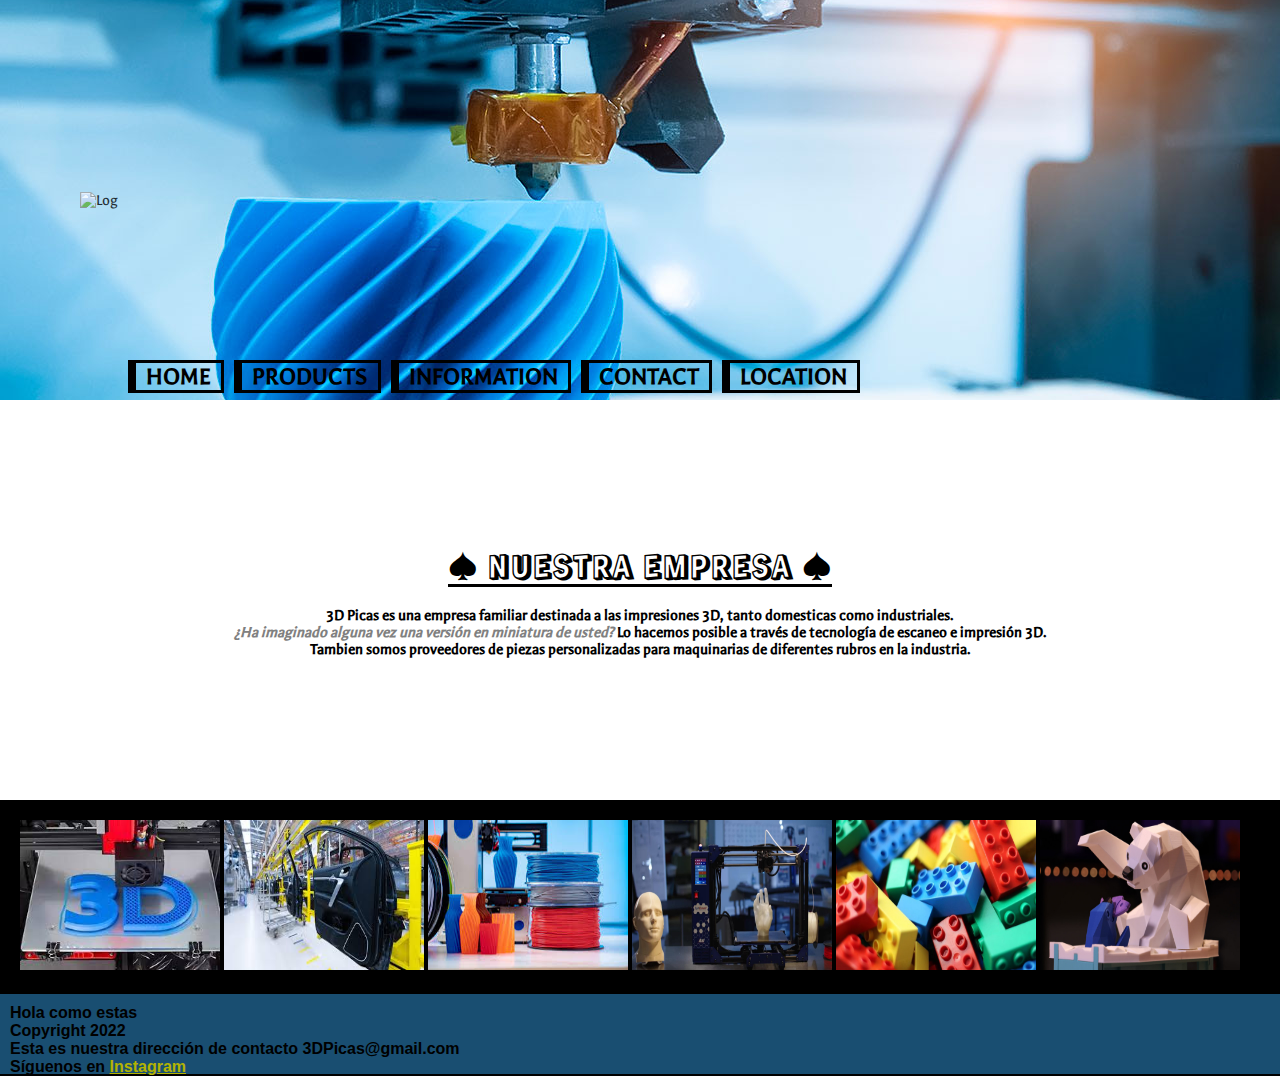
==== Index.html @ 75ce7a1d "Mi primer commit" ====
<!DOCTYPE html>
<html lang="en">
<head>
    <meta charset="UTF-8">
    <meta http-equiv="X-UA-Compatible" content="IE=edge">
    <meta name="viewport" content="width=device-width, initial-scale=1.0">
    <title>3D Picas</title>
    <link rel="stylesheet" href="./CSS/Style.css">    
    <link rel="preconnect" href="https://fonts.googleapis.com">
    <link rel="preconnect" href="https://fonts.gstatic.com" crossorigin>
    <link href="https://fonts.googleapis.com/css2?family=Rampart+One&display=swap" rel="stylesheet">
    <link rel="preconnect" href="https://fonts.googleapis.com">
    <link rel="preconnect" href="https://fonts.gstatic.com" crossorigin>
    <link href="https://fonts.googleapis.com/css2?family=Galdeano&display=swap" rel="stylesheet">
    <link rel="shortcut icon" href="./Logopestaña.png">
</head>
<body class="fondo">
        <header>
            <div class="header">
                <div class="logo1">
                    <img src="./Logocarlos1.png" alt="Log" class="imagen1">            
                </div>
                <nav>
                    <ul class="menu">
                        <li><a href="./Index.html">HOME</a></li>
                        <li><a href="./Products.html">PRODUCTS</a></li>
                        <li><a href="./Infomation.html">INFORMATION</a></li>
                        <li><a href="./Contacto.html">CONTACT</a></li>
                        <li><a href="./Location.html">LOCATION</a></li>
                    </ul>
                </nav>
            </div>
        </header>   
    <section class="centrocolor">
        <article class="centro">
            <div>
                <h3 class="principal"> ♠ <strong >NUESTRA EMPRESA</strong> ♠ </h3>                 
                <h4><strong> 3D Picas es una empresa familiar destinada a las impresiones 3D, tanto domesticas como industriales.</h4>
                <h4> <em class="gris">¿Ha imaginado alguna vez una versión en miniatura de usted?</em> Lo hacemos posible a través de tecnología de escaneo e impresión 3D.</h4>
                <h4> Tambien somos proveedores de piezas personalizadas para maquinarias de diferentes rubros en la industria.</h4>
            </div>
        </article>
    </section>
    <div class="imagenes">    
        <img src="./3D.jfif" alt="3DPicas" width="200" height="150">
        <img src="./Autopartes.jfif" alt="3DPicas" width="200" height="150">
        <img src="./flex.jfif" alt="3DPicas" width="200" height="150">
        <img src="./Image/Image central1.jpg" alt="3DPicas" width="200" height="150">
        <img src="./Image/ABS.jpg" alt="3DPicas" width="200" height="150">
        <img src="./Image/PLA.jpg" alt="3DPicas" width="200" height="150">
    </div>    
    <div>
        <footer class="footer grid-container"><strong>
            <p> Hola como estas</p>
            <p>Copyright 2022</p>
            <p>Esta es nuestra dirección de contacto 3DPicas@gmail.com </p>
            <p>Síguenos en <a class="instagram" href="https://www.instagram.com/3dpicas.impresiones/?hl=es">Instagram</a></p>
        </footer></strong>
    </div>
</body>
</html>
---- CSS/Style.css ----
* {
    margin: 0;    
    padding: 0;

                        /* index */    
}
.fondo  {
    background-color: black;
}

.header {
    background-image: url(../Image/Portada1.jpg);
    background-position: center;
    width: 100%;
    height: 400px;
    display: flex;
    flex-wrap: wrap;
    font-family: 'Galdeano', sans-serif;

}

.logo1 {
    padding-left: 80px;
    opacity: 0.8; 
    display: flex;
    align-items: center;

}
nav {
    display: flex;
    flex-wrap: wrap;
    
}

.menu {
    display: flex;
    list-style-type: none;
    padding-bottom: 10px;
    padding-right: 20px;
    

}

ul {
    display: flex;
    flex-wrap: wrap;
    align-items: flex-end;



}

li a {
    color: black;
    margin-left: 10px;
    text-decoration: none;
    font-size: 25px;
    font-weight: 700;
    padding: 0 10px 0 10px;    
    border: 3px solid black;  
    border-left-width: 8px;   
    transition: all .4s; 

}
li a:hover {
    background-color: rgb(36, 111, 161);
    padding: 10px 20px;
    font-size: 28px;
    color: white;
    box-shadow: 10px 10px 4px 4px rgb(41, 38, 38);
}

.section1 {
    background-color: yellow;
    display: flex;
    justify-content: center;
    flex-wrap: wrap;
    flex-direction: column;
    

}

.principal {
    font-size: 30px;   
    font-family: 'Rampart One', cursive; 
    margin-bottom: 20px;
    text-decoration: underline;
    text-underline-offset: 5.5px;
}

.gris {
   color: gray;
}

.centrocolor    {
    background-color: white;
}    
 
.centro {
    font-family: 'Galdeano', sans-serif;
    text-align: center;    
    width: 100%;
    height: 400px;
    display: flex;      
    align-items: center;    
    justify-content: center;   
}

.imagenes {
    margin: 20px;
}

.footer {
    font-family:sans-serif ;   
    background-color: rgb(36, 111, 161) ;  
    padding: 10px;
    opacity: 0.7;
}
.grid-container {
    display: grid;
    grid-template-rows: 20px 20px 20px ;
}

.instagram {
    color: yellow;    
}  

                        /* Productos */
.principal1 {
    color: black;
    font-family: 'Galdeano', sans-serif;  

}
.titulo1 {
    display: flex;
    flex-wrap: wrap;
    justify-content: center;
    padding-top: 20px;

}
.mover {
    display: inline-block;
    border-style: outset;
    right: 100px;
}

.separacion {
    display: flex;
    justify-content: center;
    flex-wrap: wrap;
    padding-bottom: 100px;

}

                        /* Information */
.fondoPla {
    padding: 30px 0 15px 30px;
    background-color: cadetblue;
    display: flex;
    justify-content: center;
    flex-wrap: wrap;
    
}

.fondoAbs {
    padding: 30px 0 15px 30px;
    background-color: #ffd700;
    display: flex;
    justify-content: center;
    flex-wrap: wrap;
}

table {
    border-color: black;
    background-color: rgb(182, 182, 182);
    margin-top: 10px;
    margin-right: 20px ;
}

table tr th {
    background-color: gray;
}


                        /* Contact */
.fieldset {
    background-color: #ffd700;
    margin: 0px 500px 0px 20px;
    padding: 10px;
    display: flex;
    justify-content: center;
    flex-wrap: wrap;
}
form {
    padding-bottom: 30px;
}
                        /* Location */
.mapa {
    margin: 30px 0 30px 150px;
}
.parrafo5 {
    margin-left: 100px;
}
.recuadro5 {
    padding-bottom: 40px;
    background-color: #ffd700;
    padding-top: 20px
    
}


width="250" height="161"
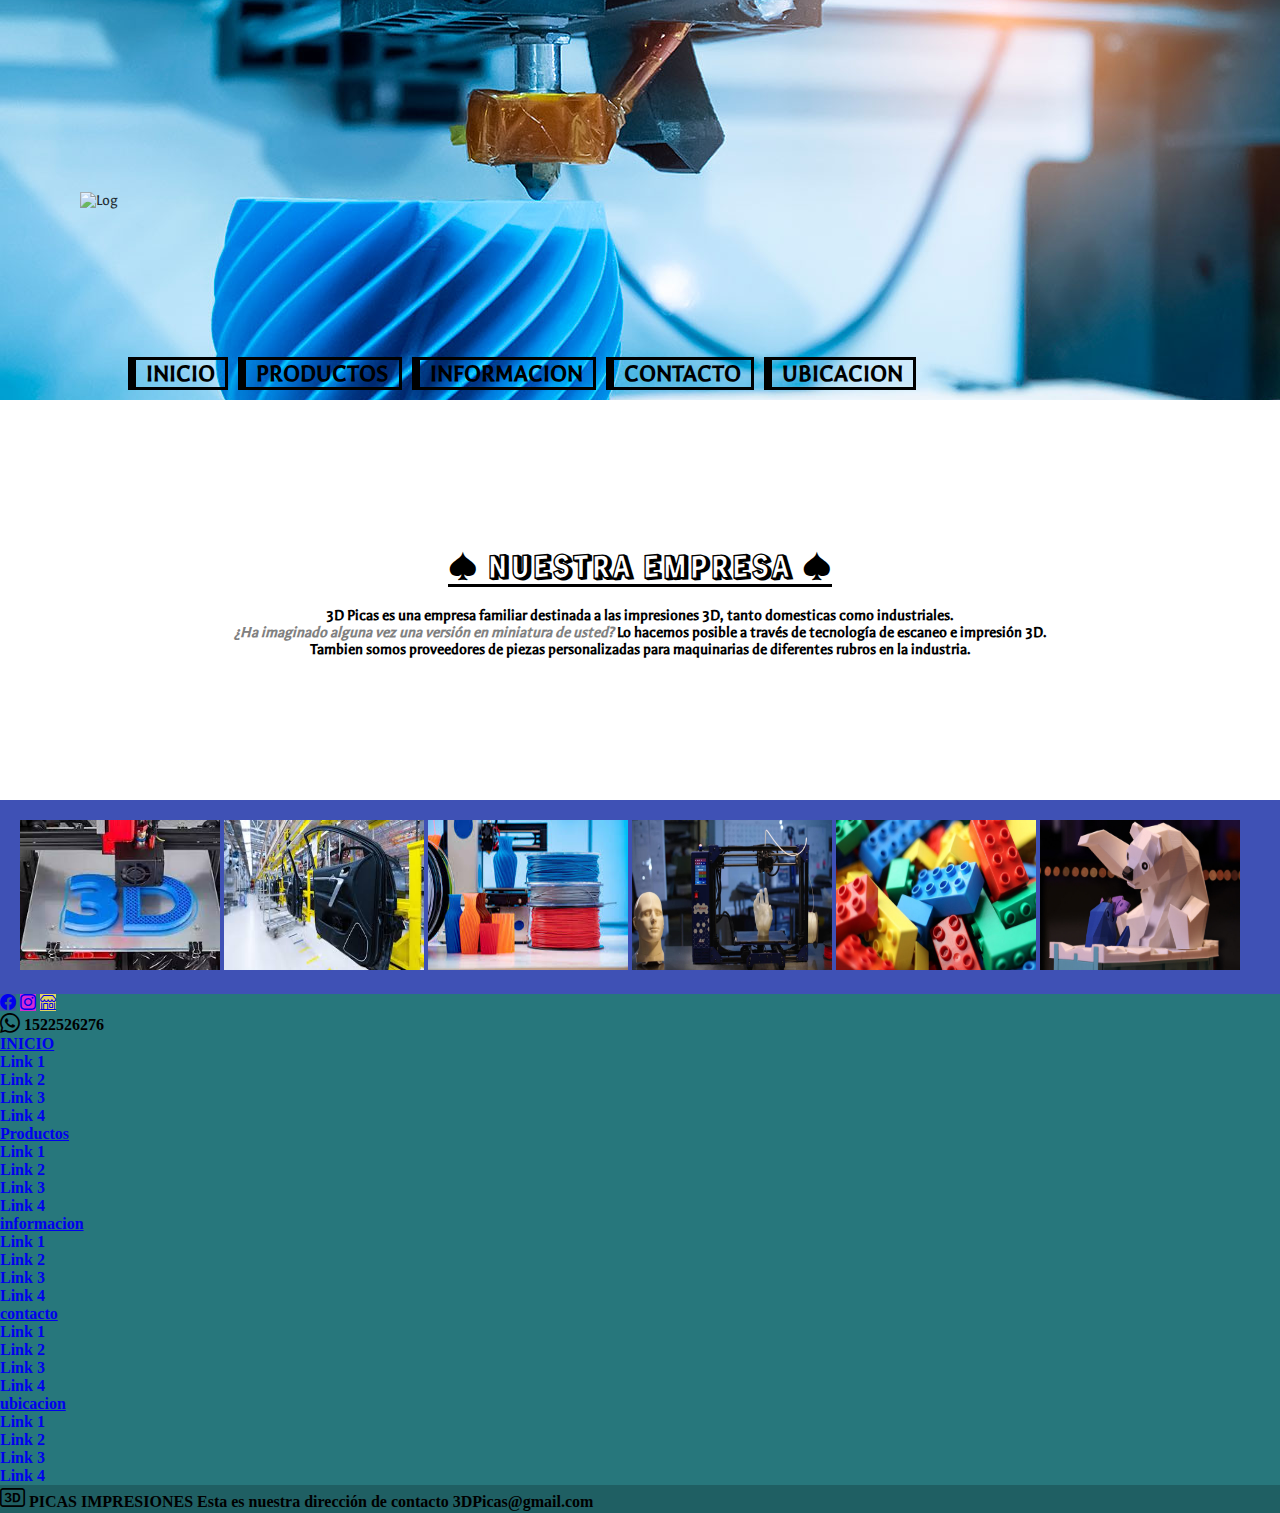
==== commit d4e0713a: "segunda entrega" ====
--- a/Index.html
+++ b/Index.html
@@ -1,61 +1,171 @@
 <!DOCTYPE html>
 <html lang="en">
-<head>
-    <meta charset="UTF-8">
-    <meta http-equiv="X-UA-Compatible" content="IE=edge">
-    <meta name="viewport" content="width=device-width, initial-scale=1.0">
-    <title>3D Picas</title>
-    <link rel="stylesheet" href="./CSS/Style.css">    
-    <link rel="preconnect" href="https://fonts.googleapis.com">
-    <link rel="preconnect" href="https://fonts.gstatic.com" crossorigin>
-    <link href="https://fonts.googleapis.com/css2?family=Rampart+One&display=swap" rel="stylesheet">
-    <link rel="preconnect" href="https://fonts.googleapis.com">
-    <link rel="preconnect" href="https://fonts.gstatic.com" crossorigin>
-    <link href="https://fonts.googleapis.com/css2?family=Galdeano&display=swap" rel="stylesheet">
-    <link rel="shortcut icon" href="./Logopestaña.png">
-</head>
-<body class="fondo">
-        <header>
-            <div class="header">
-                <div class="logo1">
-                    <img src="./Logocarlos1.png" alt="Log" class="imagen1">            
+  <head>
+        <meta charset="UTF-8">
+        <meta http-equiv="X-UA-Compatible" content="IE=edge">
+        <meta name="viewport" content="width=device-width, initial-scale=1.0">
+        <title>3D Picas</title>
+        <link rel="stylesheet" href="./CSS/Style.css">    
+        <link rel="preconnect" href="https://fonts.googleapis.com">
+        <link rel="preconnect" href="https://fonts.gstatic.com" crossorigin>
+        <link href="https://fonts.googleapis.com/css2?family=Rampart+One&display=swap" rel="stylesheet">
+        <link rel="preconnect" href="https://fonts.googleapis.com">
+        <link rel="preconnect" href="https://fonts.gstatic.com" crossorigin>
+        <link href="https://fonts.googleapis.com/css2?family=Galdeano&display=swap" rel="stylesheet">
+        <link rel="shortcut icon" href="./Logopestaña.png">
+        <link href="https://cdn.jsdelivr.net/npm/bootstrap@5.2.0-beta1/dist/css/bootstrap.min.css" rel="stylesheet" integrity="sha384-0evHe/X+R7YkIZDRvuzKMRqM+OrBnVFBL6DOitfPri4tjfHxaWutUpFmBp4vmVor" crossorigin="anonymous">
+        <link rel="stylesheet" href="https://cdn.jsdelivr.net/npm/bootstrap-icons@1.8.3/font/bootstrap-icons.css">  
+  </head>
+    <body class="fondo">
+            <header>
+                <div class="header">
+                    <div class="logo1">
+                        <img src="./Logocarlos1.png" alt="Log" class="imagen1">            
+                    </div>
+                    <nav>
+                        <ul class="menu">
+                            <li class="hover"><a style="color: black" href="./Index.html">INICIO</a></li>
+                            <li class="hover"><a style="color: black" href="./Products.html">PRODUCTOS</a></li>
+                            <li class="hover"><a style="color: black" href="./Infomation.html">INFORMACION</a></li>
+                            <li class="hover"><a style="color: black" href="./Contacto.html">CONTACTO</a></li>
+                            <li class="hover"><a style="color: black" href="./Location.html">UBICACION</a></li>
+                        </ul>
+                    </nav>
                 </div>
-                <nav>
-                    <ul class="menu">
-                        <li><a href="./Index.html">HOME</a></li>
-                        <li><a href="./Products.html">PRODUCTS</a></li>
-                        <li><a href="./Infomation.html">INFORMATION</a></li>
-                        <li><a href="./Contacto.html">CONTACT</a></li>
-                        <li><a href="./Location.html">LOCATION</a></li>
-                    </ul>
-                </nav>
-            </div>
-        </header>   
-    <section class="centrocolor">
-        <article class="centro">
-            <div>
-                <h3 class="principal"> ♠ <strong >NUESTRA EMPRESA</strong> ♠ </h3>                 
-                <h4><strong> 3D Picas es una empresa familiar destinada a las impresiones 3D, tanto domesticas como industriales.</h4>
-                <h4> <em class="gris">¿Ha imaginado alguna vez una versión en miniatura de usted?</em> Lo hacemos posible a través de tecnología de escaneo e impresión 3D.</h4>
-                <h4> Tambien somos proveedores de piezas personalizadas para maquinarias de diferentes rubros en la industria.</h4>
-            </div>
-        </article>
-    </section>
-    <div class="imagenes">    
-        <img src="./3D.jfif" alt="3DPicas" width="200" height="150">
-        <img src="./Autopartes.jfif" alt="3DPicas" width="200" height="150">
-        <img src="./flex.jfif" alt="3DPicas" width="200" height="150">
-        <img src="./Image/Image central1.jpg" alt="3DPicas" width="200" height="150">
-        <img src="./Image/ABS.jpg" alt="3DPicas" width="200" height="150">
-        <img src="./Image/PLA.jpg" alt="3DPicas" width="200" height="150">
-    </div>    
-    <div>
-        <footer class="footer grid-container"><strong>
-            <p> Hola como estas</p>
-            <p>Copyright 2022</p>
-            <p>Esta es nuestra dirección de contacto 3DPicas@gmail.com </p>
-            <p>Síguenos en <a class="instagram" href="https://www.instagram.com/3dpicas.impresiones/?hl=es">Instagram</a></p>
-        </footer></strong>
-    </div>
-</body>
-</html>+            </header>   
+        <section class="centrocolor">
+            <article class="centro">
+                <div>
+                    <h3 class="principal"> ♠ <strong >NUESTRA EMPRESA</strong> ♠ </h3>                 
+                    <h4><strong> 3D Picas es una empresa familiar destinada a las impresiones 3D, tanto domesticas como industriales.</h4>
+                    <h4> <em class="gris">¿Ha imaginado alguna vez una versión en miniatura de usted?</em> Lo hacemos posible a través de tecnología de escaneo e impresión 3D.</h4>
+                    <h4> Tambien somos proveedores de piezas personalizadas para maquinarias de diferentes rubros en la industria.</h4>
+                </div>
+            </article>
+        </section>    
+        <div class="imagenes">    
+                <img src="./3D.jfif" alt="3DPicas" width="200" height="150">
+                <img src="./Autopartes.jfif" alt="3DPicas" width="200" height="150">
+                <img src="./flex.jfif" alt="3DPicas" width="200" height="150">
+                <img src="./Image/Image central1.jpg" alt="3DPicas" width="200" height="150">
+                <img src="./Image/ABS.jpg" alt="3DPicas" width="200" height="150">
+                <img src="./Image/PLA.jpg" alt="3DPicas" width="200" height="150">
+        </div>            
+        <footer class="text-center text-white" style="background-color:#27777c;">
+
+          <div class="container p-4">
+            <section class="mb-4">
+              <a class="btn btn-primary btn-floating m-1" style="background-color: #3b5998" href="https://www.facebook.com/3DPicasImpresiones" role="button"><i class="bi bi-facebook"></i></a>
+              <a class="btn btn-primary btn-floating m-1" style="background-color: #d32ad3" href="https://www.instagram.com/3dpicas.impresiones/?hl=es" role="button"><i class="bi bi-instagram"></i></a>
+              <a class="btn btn-primary btn-floating m-1" style="background-color: #e2d55d" href="https://carloscutrin.mercadoshops.com.ar/?mshops-cookie-isguest=false&mshops-redirection-timestamp=1656813796086&mshops-cookie-cp=1683" role="button"><i class="bi bi-shop"></i></a>
+            </section>
+
+            <section class="mb-4">
+              <i class="bi bi-whatsapp" style="font-size: 20px"></i>              
+              <b>
+                1522526276
+              </b>
+            </section>
+
+            <section class="">
+              <div class="row justify-content-center">
+                <div class="col-lg-2 col-md-6 mb-4 mb-md-0">
+                  <a href="./Index.html" class="text-uppercase text-white h5 text-decoration-none">INICIO</a>                  
+                  <ul class="list-unstyled mb-0">
+                    <li>
+                      <a href="#!" class="text-white">Link 1</a>
+                    </li>
+                    <li>
+                      <a href="#!" class="text-white">Link 2</a>
+                    </li>
+                    <li>
+                      <a href="#!" class="text-white">Link 3</a>
+                    </li>
+                    <li>
+                      <a href="#!" class="text-white">Link 4</a>
+                    </li>
+                  </ul>
+                </div>
+
+                <div class="col-lg-2 col-md-6 mb-4 mb-md-0">
+                  <a href="./Products.html" class="text-uppercase text-white h5 text-decoration-none">Productos</a>    
+                  <ul class="list-unstyled mb-0">
+                    <li>
+                      <a href="#!" class="text-white">Link 1</a>
+                    </li>
+                    <li>
+                      <a href="#!" class="text-white">Link 2</a>
+                    </li>
+                    <li>
+                      <a href="#!" class="text-white">Link 3</a>
+                    </li>
+                    <li>
+                      <a href="#!" class="text-white">Link 4</a>
+                    </li>
+                  </ul>
+                </div>
+
+                <div class="col-lg-2 col-md-6 mb-4 mb-md-0">
+                  <a href="./Infomation.html" class="text-uppercase text-white h5 text-decoration-none">informacion</a>    
+                  <ul class="list-unstyled mb-0">
+                    <li>
+                      <a href="#!" class="text-white">Link 1</a>
+                    </li>
+                    <li>
+                      <a href="#!" class="text-white">Link 2</a>
+                    </li>
+                    <li>
+                      <a href="#!" class="text-white">Link 3</a>
+                    </li>
+                    <li>
+                      <a href="#!" class="text-white">Link 4</a>
+                    </li>
+                  </ul>
+                </div>
+
+                <div class="col-lg-2 col-md-6 mb-4 mb-md-0">
+                  <a href="./Contacto.html" class="text-uppercase text-white h5 text-decoration-none">contacto</a>    
+                  <ul class="list-unstyled mb-0">
+                    <li>
+                      <a href="#!" class="text-white">Link 1</a>
+                    </li>
+                    <li>
+                      <a href="#!" class="text-white">Link 2</a>
+                    </li>
+                    <li>
+                      <a href="#!" class="text-white">Link 3</a>
+                    </li>
+                    <li>
+                      <a href="#!" class="text-white">Link 4</a>
+                    </li>
+                  </ul>
+                </div>
+
+                <div class="col-lg-2 col-md-6 mb-4 mb-md-0">
+                  <a href="./Location.html" class="text-uppercase text-white h5 text-decoration-none">ubicacion</a>    
+                  <ul class="list-unstyled mb-0">
+                    <li>
+                      <a href="#!" class="text-white">Link 1</a>
+                    </li>
+                    <li>
+                      <a href="#!" class="text-white">Link 2</a>
+                    </li>
+                    <li>
+                      <a href="#!" class="text-white">Link 3</a>
+                    </li>
+                    <li>
+                      <a href="#!" class="text-white">Link 4</a>
+                    </li>
+                  </ul>
+                </div>                
+              </div>
+            </section>
+          </div>
+
+          <div class="col-12 text-center" style="background-color: rgba(0, 0, 0, 0.2)">
+            <i class="bi bi-badge-3d p-1 " style="font-size: 25px"></i>
+            <b> PICAS IMPRESIONES </b>Esta es nuestra dirección de contacto 3DPicas@gmail.com 
+          </div>
+        </footer>
+        <script src="https://cdn.jsdelivr.net/npm/bootstrap@5.2.0-beta1/dist/js/bootstrap.bundle.min.js" integrity="sha384-pprn3073KE6tl6bjs2QrFaJGz5/SUsLqktiwsUTF55Jfv3qYSDhgCecCxMW52nD2" crossorigin="anonymous"></script>    
+</html>    
--- a/CSS/Style.css
+++ b/CSS/Style.css
@@ -5,7 +5,7 @@
                         /* index */    
 }
 .fondo  {
-    background-color: black;
+    background-color: #3f51b5;
 }
 
 .header {
@@ -37,45 +37,35 @@
     list-style-type: none;
     padding-bottom: 10px;
     padding-right: 20px;
-    
-
-}
-
-ul {
-    display: flex;
-    flex-wrap: wrap;
-    align-items: flex-end;
-
-
-
-}
-
+    flex-wrap: wrap;
+    align-items: flex-end; 
+    
+}
 li a {
-    color: black;
+    text-decoration: none;    
+}
+
+
+.hover {
     margin-left: 10px;
-    text-decoration: none;
     font-size: 25px;
     font-weight: 700;
     padding: 0 10px 0 10px;    
     border: 3px solid black;  
     border-left-width: 8px;   
-    transition: all .4s; 
-
-}
-li a:hover {
-    background-color: rgb(36, 111, 161);
+    transition: all .4s;
+}
+.hover:hover {
+    background-color:#186583;
     padding: 10px 20px;
     font-size: 28px;
-    color: white;
+
     box-shadow: 10px 10px 4px 4px rgb(41, 38, 38);
 }
 
 .section1 {
     background-color: yellow;
-    display: flex;
-    justify-content: center;
-    flex-wrap: wrap;
-    flex-direction: column;
+
     
 
 }
@@ -108,8 +98,11 @@
 
 .imagenes {
     margin: 20px;
-}
-
+}    
+.fondotitulo {
+    background-color:white ;
+    padding-bottom: 20px;        
+}
 .footer {
     font-family:sans-serif ;   
     background-color: rgb(36, 111, 161) ;  
@@ -154,11 +147,13 @@
 
                         /* Information */
 .fondoPla {
-    padding: 30px 0 15px 30px;
+    padding: 100px 0 15px 30px;
     background-color: cadetblue;
     display: flex;
     justify-content: center;
     flex-wrap: wrap;
+    margin-top: -120px;
+
     
 }
 
@@ -185,18 +180,17 @@
                         /* Contact */
 .fieldset {
     background-color: #ffd700;
-    margin: 0px 500px 0px 20px;
+    margin: 0px 0px 0px 20px;
     padding: 10px;
-    display: flex;
-    justify-content: center;
-    flex-wrap: wrap;
+
 }
 form {
     padding-bottom: 30px;
 }
                         /* Location */
 .mapa {
-    margin: 30px 0 30px 150px;
+    display: flex;    
+    flex-wrap: wrap;
 }
 .parrafo5 {
     margin-left: 100px;
@@ -204,9 +198,5 @@
 .recuadro5 {
     padding-bottom: 40px;
     background-color: #ffd700;
-    padding-top: 20px
-    
-}
-
-
-width="250" height="161"+}    
+
